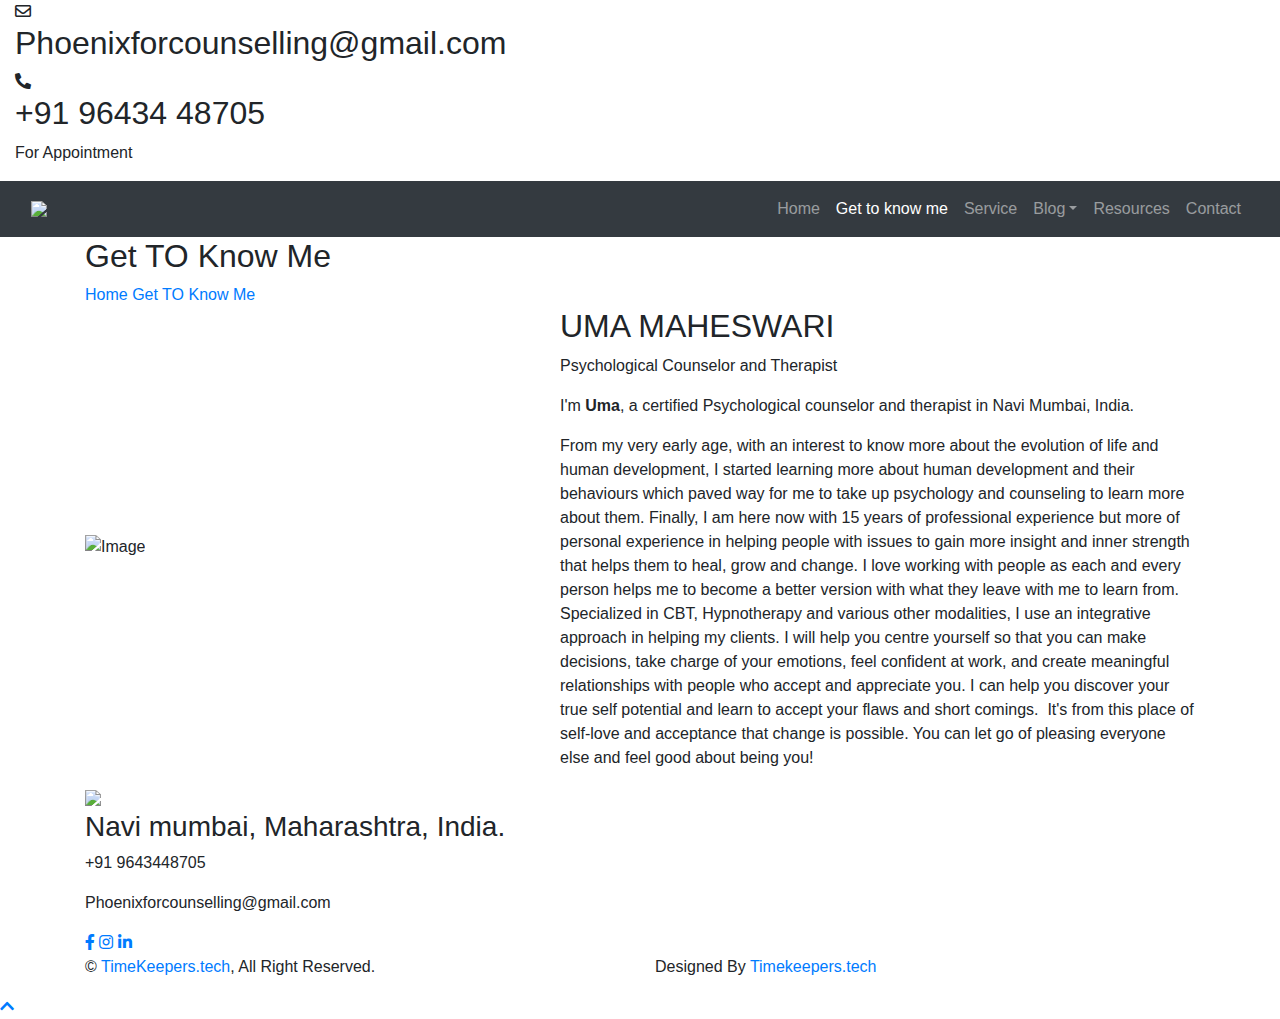
==== about.html @ 146f8c08 "Add files via upload" ====
<!DOCTYPE html>
<html lang="en">
    <head>
        <meta charset="utf-8">
        <title>Phoenix Psychological Services</title>
        <meta content="width=device-width, initial-scale=0.8" name="viewport">
        <meta content="" name="keywords">
        <meta content="" name="description">


        <!-- Favicon -->
        <link href="img/favicon.png" rel="icon">

        <!-- Google Font -->
        <link href="https://fonts.googleapis.com/css2?family=Open+Sans:wght@300;400;600;700;800&display=swap" rel="stylesheet">

        <!-- CSS Libraries -->
        <link href="https://stackpath.bootstrapcdn.com/bootstrap/4.4.1/css/bootstrap.min.css" rel="stylesheet">
        <link href="https://cdnjs.cloudflare.com/ajax/libs/font-awesome/5.10.0/css/all.min.css" rel="stylesheet">
        <link href="lib/animate/animate.min.css" rel="stylesheet">
        <link href="lib/flaticon/font/flaticon.css" rel="stylesheet"> 
        <link href="lib/owlcarousel/assets/owl.carousel.min.css" rel="stylesheet">
        <link href="lib/lightbox/css/lightbox.min.css" rel="stylesheet">

        <!-- Template Stylesheet -->
        <link href="css/style.css" rel="stylesheet">
    </head>

    <body>
        <!-- Top Bar Start -->
        <div class="top-bar d-none d-md-block">
            <div class="container-fluid">
                <div class="row">
                    <div class="col-md-8">
                        <div class="top-bar-left">
                            <div class="text">
                                <i class="far fa-envelope"></i>
                                <h2>Phoenixforcounselling@gmail.com</h2>
                                <!-- <p>Mon - Fri</p> -->
                            </div>
                            <div class="text">
                                <i class="fa fa-phone-alt"></i>
                                <h2>
                                +91 96434 48705
                                </h2>
                                <p>For Appointment</p>
                            </div>
                        </div>
                    </div>
                </div>
            </div>
        </div>
        <!-- Top Bar End -->

        <!-- Nav Bar Start -->
        <div class="navbar navbar-expand-lg bg-dark navbar-dark">
            <div class="container-fluid">
                 <!-- <a href="index.html" class="navbar-brand">Ph<span>oo</span>enix </a> -->
                 <img class="logo"  src="img/logo.png">
                 
                <button type="button" class="navbar-toggler" data-toggle="collapse" data-target="#navbarCollapse">
                    <span class="navbar-toggler-icon"></span>
                </button>

                <div class="collapse navbar-collapse justify-content-between" id="navbarCollapse">
                    <div class="navbar-nav ml-auto">
                        <a href="index.html" class="nav-item nav-link">Home</a>
                        <a href="about.html" class="nav-item nav-link active">Get to know me</a>
                        <a href="service.html" class="nav-item nav-link">Service</a>
                         <div class="nav-item dropdown">
                            <a href="#" class="nav-link dropdown-toggle" data-toggle="dropdown">Blog</a>
                            <div class="dropdown-menu">
                                <a href="blog.html" class="dropdown-item">Blog grid</a>
                                <!-- <a href="single.html" class="dropdown-item">Blog Detail</a> -->
                            </div>
                        </div>
                        <a href="contact.html" class="nav-item nav-link">Resources</a>
                        <a href="contact.html" class="nav-item nav-link">Contact</a>
                    </div>
                </div>
            </div>
        </div>
        <!-- Nav Bar End -->


        <!-- Page Header Start -->
        <div class="page-header">
            <div class="container">
                <div class="row">
                    <div class="col-12">
                        <h2>Get TO Know Me</h2>
                    </div>
                    <div class="col-12">
                        <a href="">Home</a>
                        <a href="">Get TO Know Me</a>
                    </div>
                </div>
            </div>
        </div>
        <!-- Page Header End -->


        <!-- About Start -->
        <div class="about wow fadeInUp" data-wow-delay="0.1s">
            <div class="container">
                <div class="row align-items-center">
                    <div class="col-lg-5 col-md-6">
                         <div class="about-img">
                            <img src="img/two.jpeg" alt="Image">
                        </div>
                    </div>
                    <div class="col-lg-7 col-md-6">
                        <div class="section-header text-left">
                            <h2>UMA MAHESWARI</h2>
                            <p>Psychological Counselor and Therapist</p>
                            
                        </div>
                        <div class="about-text">
                            <p>
                                I&#39;m <b>Uma</b>, a certified Psychological counselor and therapist in Navi Mumbai, India.
                            </p>
                            <p>
                               From my very early age, with an interest to know more about the evolution of life
and human development, I started learning more about human development and
their behaviours which paved way for me to take up psychology and counseling to
learn more about them. Finally, I am here now with 15 years of professional
experience but more of personal experience in helping people with issues to gain
more insight and inner strength that helps them to heal, grow and change.
I love working with people as each and every person helps me to become a better
version with what they leave with me to learn from. Specialized in CBT,
Hypnotherapy and various other modalities, I use an integrative approach in helping
my clients.
I will help you centre yourself so that you can make decisions, take charge of your
emotions, feel confident at work, and create meaningful relationships with people
who accept and appreciate you. I can help you discover your true self potential and
learn to accept your flaws and short comings. 
It&#39;s from this place of self-love and acceptance that change is possible.
You can let go of pleasing everyone else and feel good about being you!
                            </p>
                        </div>
                    </div>
                </div>
            </div>
        </div>
        <!-- About End -->



  <!-- Footer Start -->
        <div class="footer wow fadeIn" data-wow-delay="0.3s">
            <div class="container-fluid">
                <div class="container">
                    <div class="footer-info">
                        <img class="logo"  src="img/logo.png" >
                        <h3>Navi mumbai, Maharashtra,
                            India.</h3>
                        <div class="footer-menu">
                            <p>+91 9643448705</p>
                            <p>Phoenixforcounselling@gmail.com</p>
                        </div>
                        <div class="footer-social">
                            <a href="https://www.instagram.com/uma_maheswari_phoenix?r=nametag"><i class="fab fa-facebook-f"></i></a>
                            <a href="https://www.google.com/url?q=https://www.facebook.com/Mrs-Uma-Maheswari-Psychological-Counselor-and-Therapist-112902650512713/&sa=D&source=hangouts&ust=1621864158404000&usg=AFQjCNHFD2cxh76u5ah2ao_2YwdCyziI5Q"><i class="fab fa-instagram"></i></a>
                            <a href=""><i class="fab fa-linkedin-in"></i></a>

                        </div>
                    </div>
                </div>
                <div class="container copyright">
                    <div class="row">
                        <div class="col-md-6">
                            <p>&copy; <a href="http://www.timekeepers-tech.tk/">TimeKeepers.tech</a>, All Right Reserved.</p>
                        </div>
                        <div class="col-md-6">
                            <p>Designed By <a href="http://www.timekeepers-tech.tk/">Timekeepers.tech</a></p>
                        </div>
                    </div>
                </div>
            </div>
        </div>
        <!-- Footer End -->

        <a href="#" class="back-to-top"><i class="fa fa-chevron-up"></i></a>

        <!-- JavaScript Libraries -->
        <script src="https://code.jquery.com/jquery-3.4.1.min.js"></script>
        <script src="https://stackpath.bootstrapcdn.com/bootstrap/4.4.1/js/bootstrap.bundle.min.js"></script>
        <script src="lib/easing/easing.min.js"></script>
        <script src="lib/wow/wow.min.js"></script>
        <script src="lib/owlcarousel/owl.carousel.min.js"></script>
        <script src="lib/isotope/isotope.pkgd.min.js"></script>
        <script src="lib/lightbox/js/lightbox.min.js"></script>
        
        <!-- Contact Javascript File -->
        <script src="mail/jqBootstrapValidation.min.js"></script>
        <script src="mail/contact.js"></script>

        <!-- Template Javascript -->
        <script src="js/main.js"></script>
    </body>
</html>
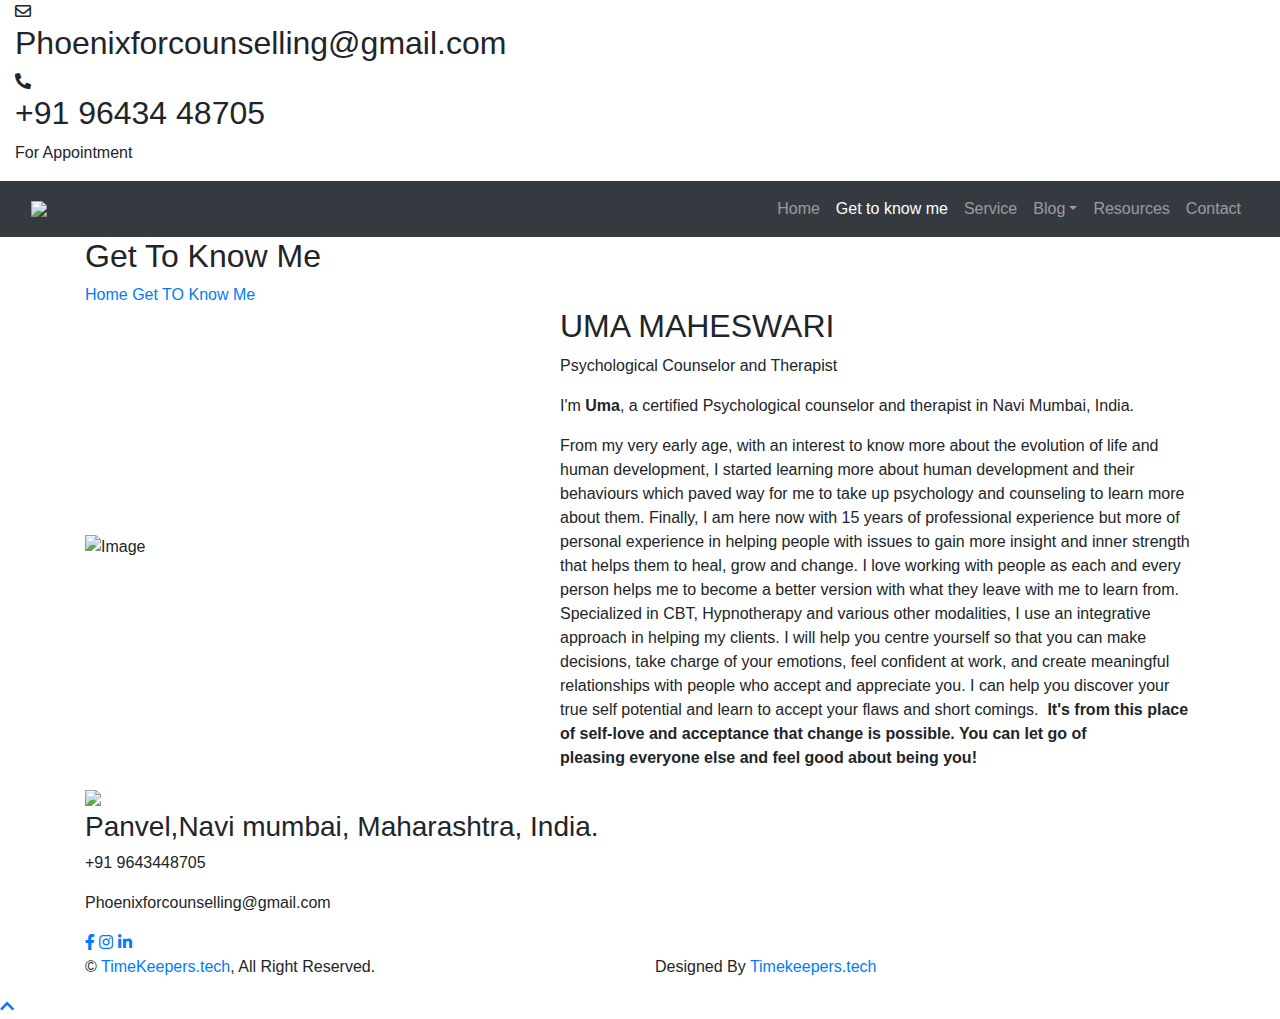
==== commit bb2d6b44: "Update about.html" ====
--- a/about.html
+++ b/about.html
@@ -74,7 +74,7 @@
                                 <!-- <a href="single.html" class="dropdown-item">Blog Detail</a> -->
                             </div>
                         </div>
-                        <a href="contact.html" class="nav-item nav-link">Resources</a>
+                        <a href="Resources.html" class="nav-item nav-link">Resources</a>
                         <a href="contact.html" class="nav-item nav-link">Contact</a>
                     </div>
                 </div>
@@ -88,7 +88,7 @@
             <div class="container">
                 <div class="row">
                     <div class="col-12">
-                        <h2>Get TO Know Me</h2>
+                        <h2>Get To Know Me</h2>
                     </div>
                     <div class="col-12">
                         <a href="">Home</a>
@@ -134,8 +134,8 @@
 emotions, feel confident at work, and create meaningful relationships with people
 who accept and appreciate you. I can help you discover your true self potential and
 learn to accept your flaws and short comings. 
-It&#39;s from this place of self-love and acceptance that change is possible.
-You can let go of pleasing everyone else and feel good about being you!
+<b>It&#39;s from this place of self-love and acceptance that change is possible.
+    You can let go of pleasing everyone else and feel good about being you!</b>
                             </p>
                         </div>
                     </div>
@@ -152,7 +152,7 @@
                 <div class="container">
                     <div class="footer-info">
                         <img class="logo"  src="img/logo.png" >
-                        <h3>Navi mumbai, Maharashtra,
+                        <h3>Panvel,Navi mumbai, Maharashtra,
                             India.</h3>
                         <div class="footer-menu">
                             <p>+91 9643448705</p>
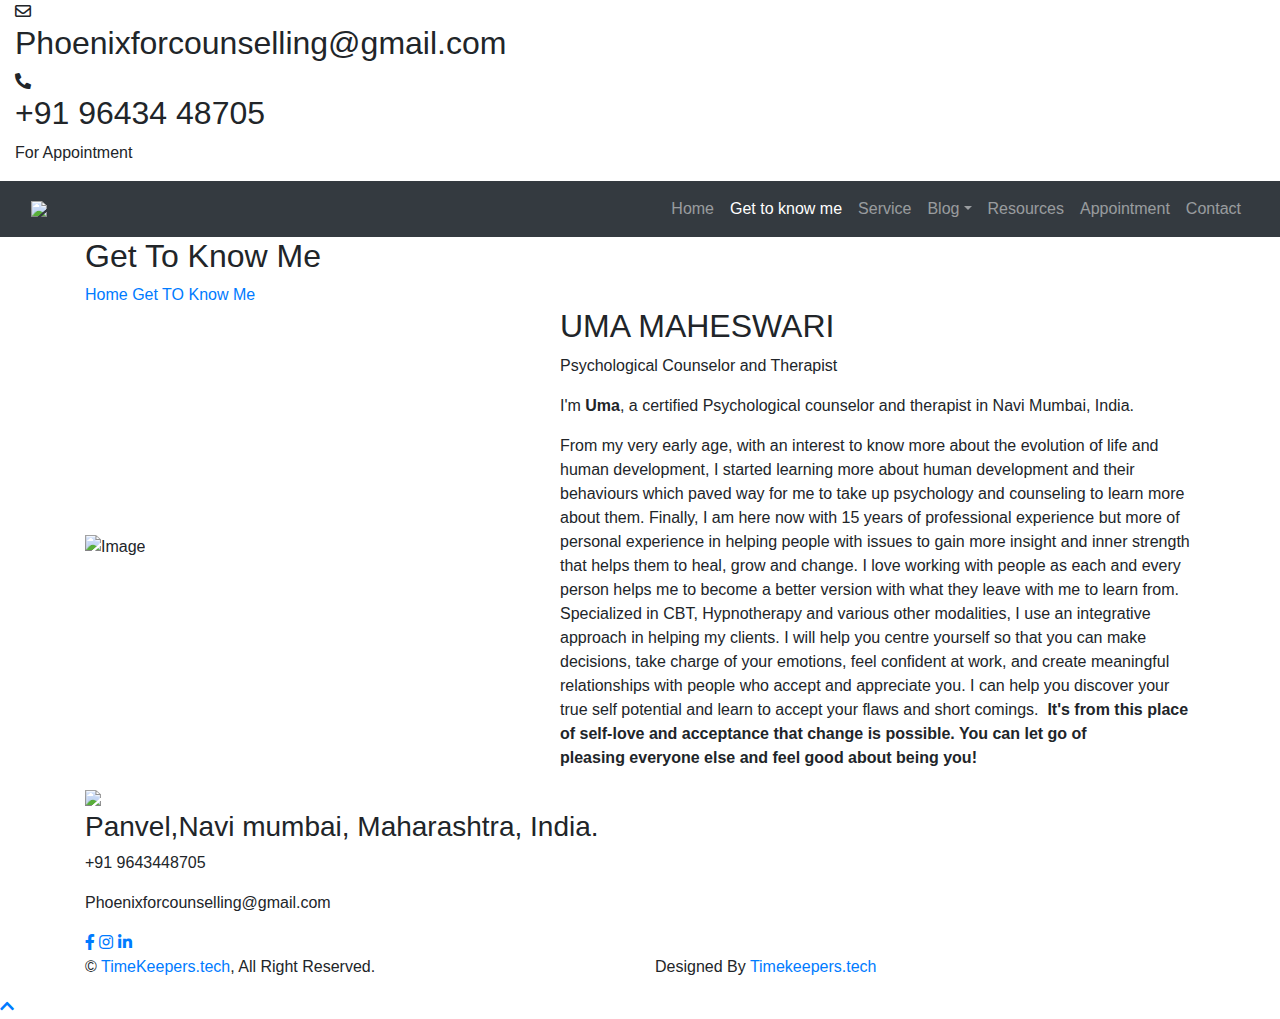
==== commit daad1231: "Add files via upload" ====
--- a/about.html
+++ b/about.html
@@ -75,6 +75,7 @@
                             </div>
                         </div>
                         <a href="Resources.html" class="nav-item nav-link">Resources</a>
+                        <a href="Appaintment form.html" class="nav-item nav-link">Appointment</a>
                         <a href="contact.html" class="nav-item nav-link">Contact</a>
                     </div>
                 </div>
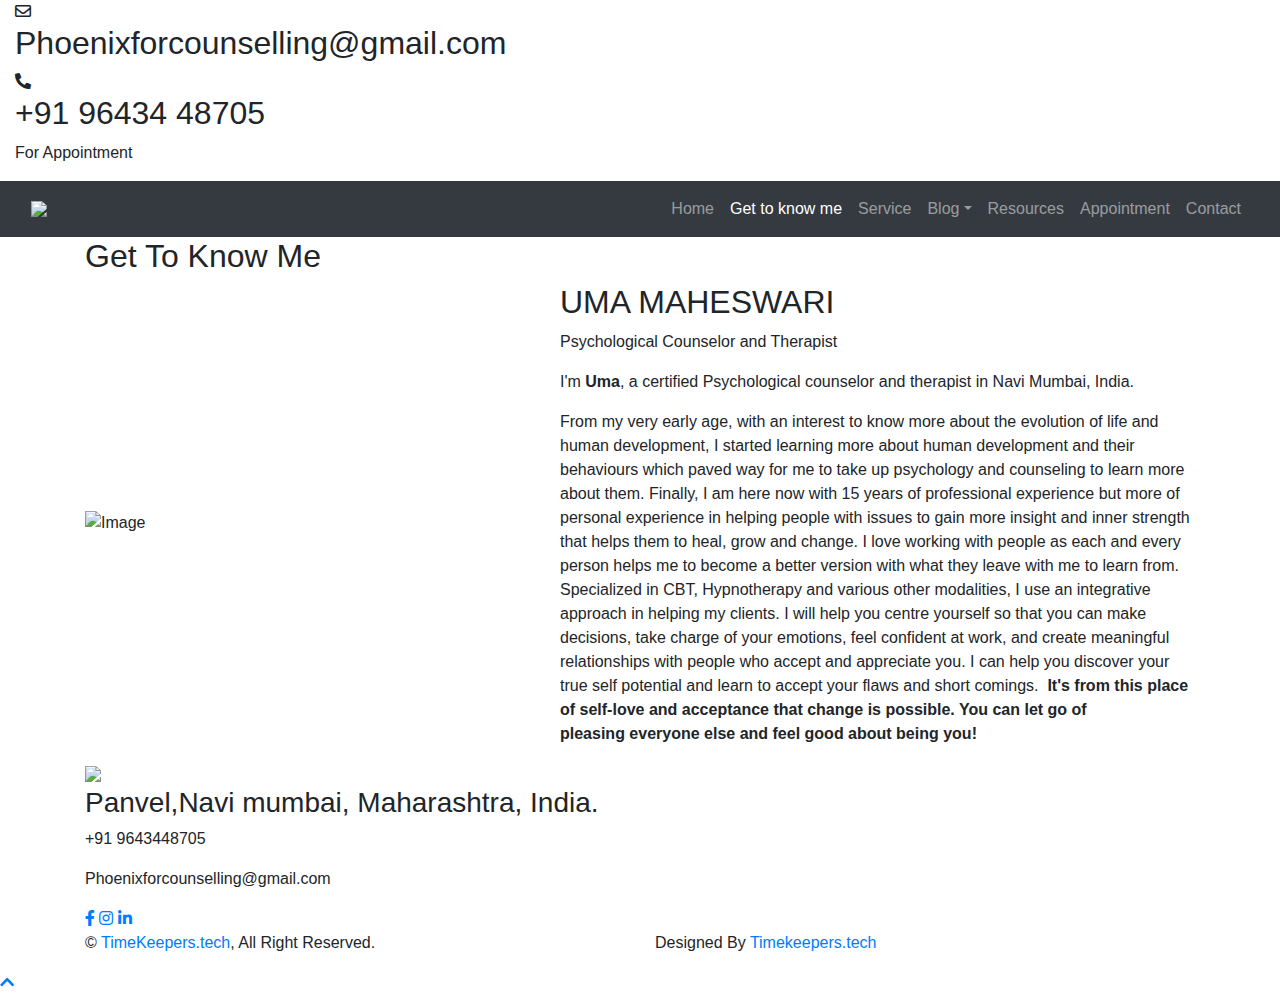
==== commit 770fb3d8: "Add files via upload" ====
--- a/about.html
+++ b/about.html
@@ -92,8 +92,8 @@
                         <h2>Get To Know Me</h2>
                     </div>
                     <div class="col-12">
-                        <a href="">Home</a>
-                        <a href="">Get TO Know Me</a>
+                        <!-- <a href="">Home</a>
+                        <a href="">Get TO Know Me</a> -->
                     </div>
                 </div>
             </div>
@@ -161,8 +161,8 @@
                         </div>
                         <div class="footer-social">
                             <a href="https://www.instagram.com/uma_maheswari_phoenix?r=nametag"><i class="fab fa-facebook-f"></i></a>
-                            <a href="https://www.google.com/url?q=https://www.facebook.com/Mrs-Uma-Maheswari-Psychological-Counselor-and-Therapist-112902650512713/&sa=D&source=hangouts&ust=1621864158404000&usg=AFQjCNHFD2cxh76u5ah2ao_2YwdCyziI5Q"><i class="fab fa-instagram"></i></a>
-                            <a href=""><i class="fab fa-linkedin-in"></i></a>
+                            <a href="https://www.facebook.com/Mrs-Uma-Maheswari-Psychological-Counselor-and-Therapist-112902650512713/"><i class="fab fa-instagram"></i></a>
+                            <a href="https://www.linkedin.com/in/uma-maheswari-71356b52/"><i class="fab fa-linkedin-in"></i></a>
 
                         </div>
                     </div>
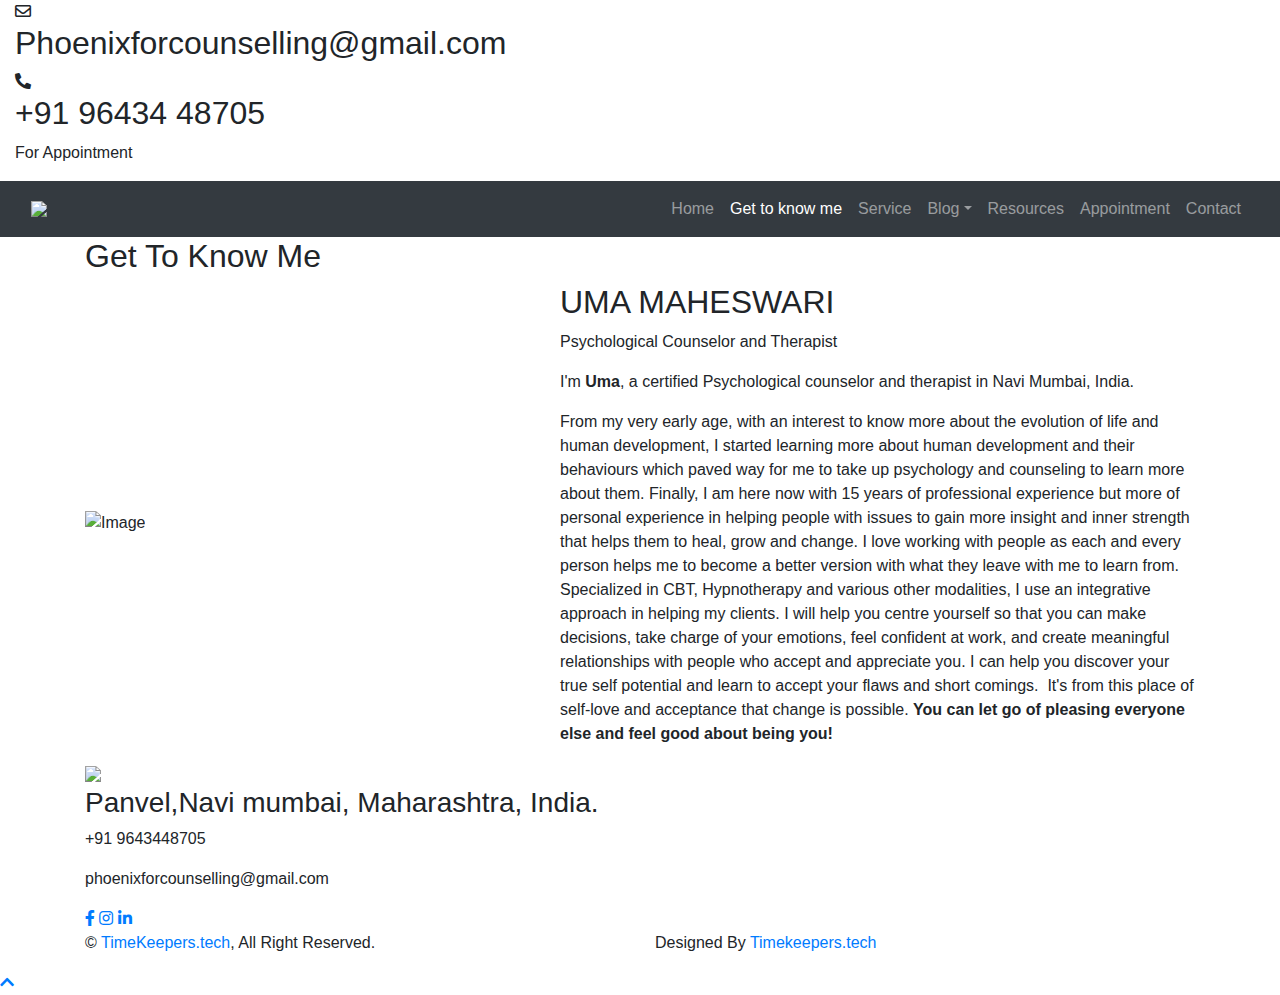
==== commit 5209c71a: "Update about.html" ====
--- a/about.html
+++ b/about.html
@@ -135,8 +135,8 @@
 emotions, feel confident at work, and create meaningful relationships with people
 who accept and appreciate you. I can help you discover your true self potential and
 learn to accept your flaws and short comings. 
-<b>It&#39;s from this place of self-love and acceptance that change is possible.
-    You can let go of pleasing everyone else and feel good about being you!</b>
+It&#39;s from this place of self-love and acceptance that change is possible.
+    <b>You can let go of pleasing everyone else and feel good about being you!</b>
                             </p>
                         </div>
                     </div>
@@ -157,11 +157,11 @@
                             India.</h3>
                         <div class="footer-menu">
                             <p>+91 9643448705</p>
-                            <p>Phoenixforcounselling@gmail.com</p>
+                            <p>phoenixforcounselling@gmail.com</p>
                         </div>
                         <div class="footer-social">
-                            <a href="https://www.instagram.com/uma_maheswari_phoenix?r=nametag"><i class="fab fa-facebook-f"></i></a>
-                            <a href="https://www.facebook.com/Mrs-Uma-Maheswari-Psychological-Counselor-and-Therapist-112902650512713/"><i class="fab fa-instagram"></i></a>
+                            <a href="https://www.facebook.com/Mrs-Uma-Maheswari-Psychological-Counselor-and-Therapist-112902650512713/"><i class="fab fa-facebook-f"></i></a>
+                            <a href="https://www.instagram.com/uma_maheswari_phoenix?r=nametag"><i class="fab fa-instagram"></i></a>
                             <a href="https://www.linkedin.com/in/uma-maheswari-71356b52/"><i class="fab fa-linkedin-in"></i></a>
 
                         </div>
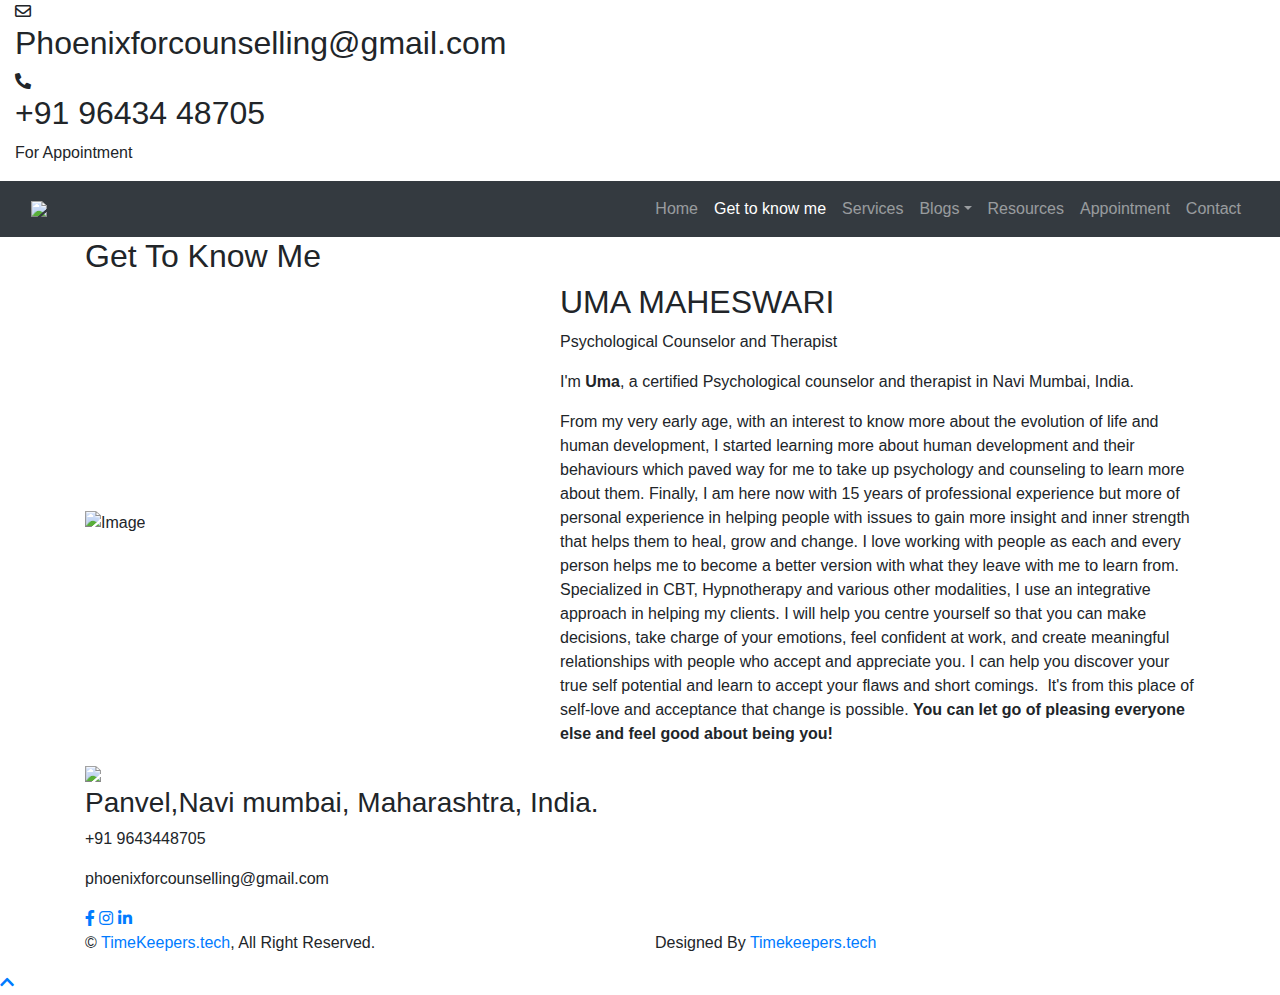
==== commit 46d59da5: "Update about.html" ====
--- a/about.html
+++ b/about.html
@@ -66,11 +66,16 @@
                     <div class="navbar-nav ml-auto">
                         <a href="index.html" class="nav-item nav-link">Home</a>
                         <a href="about.html" class="nav-item nav-link active">Get to know me</a>
-                        <a href="service.html" class="nav-item nav-link">Service</a>
+                        <a href="service.html" class="nav-item nav-link">Services</a>
                          <div class="nav-item dropdown">
-                            <a href="#" class="nav-link dropdown-toggle" data-toggle="dropdown">Blog</a>
+                            <a href="#" class="nav-link dropdown-toggle" data-toggle="dropdown">Blogs</a>
                             <div class="dropdown-menu">
-                                <a href="blog.html" class="dropdown-item">Blog grid</a>
+                                <a href="Adjusting to the new normal.html" class="dropdown-item">Adjusting to the new normal</a>
+                                <a href="Learn to Unlearn and Unleash your.html" class="dropdown-item">Learn to Unlearn and Unleash your
+
+Potential</a>
+                                <a href="COVID-19 and Mental Health.html" class="dropdown-item">COVID-19 and Mental Health</a>
+                                <a href="Mental Health.html" class="dropdown-item">Basics of Mental Health</a>
                                 <!-- <a href="single.html" class="dropdown-item">Blog Detail</a> -->
                             </div>
                         </div>
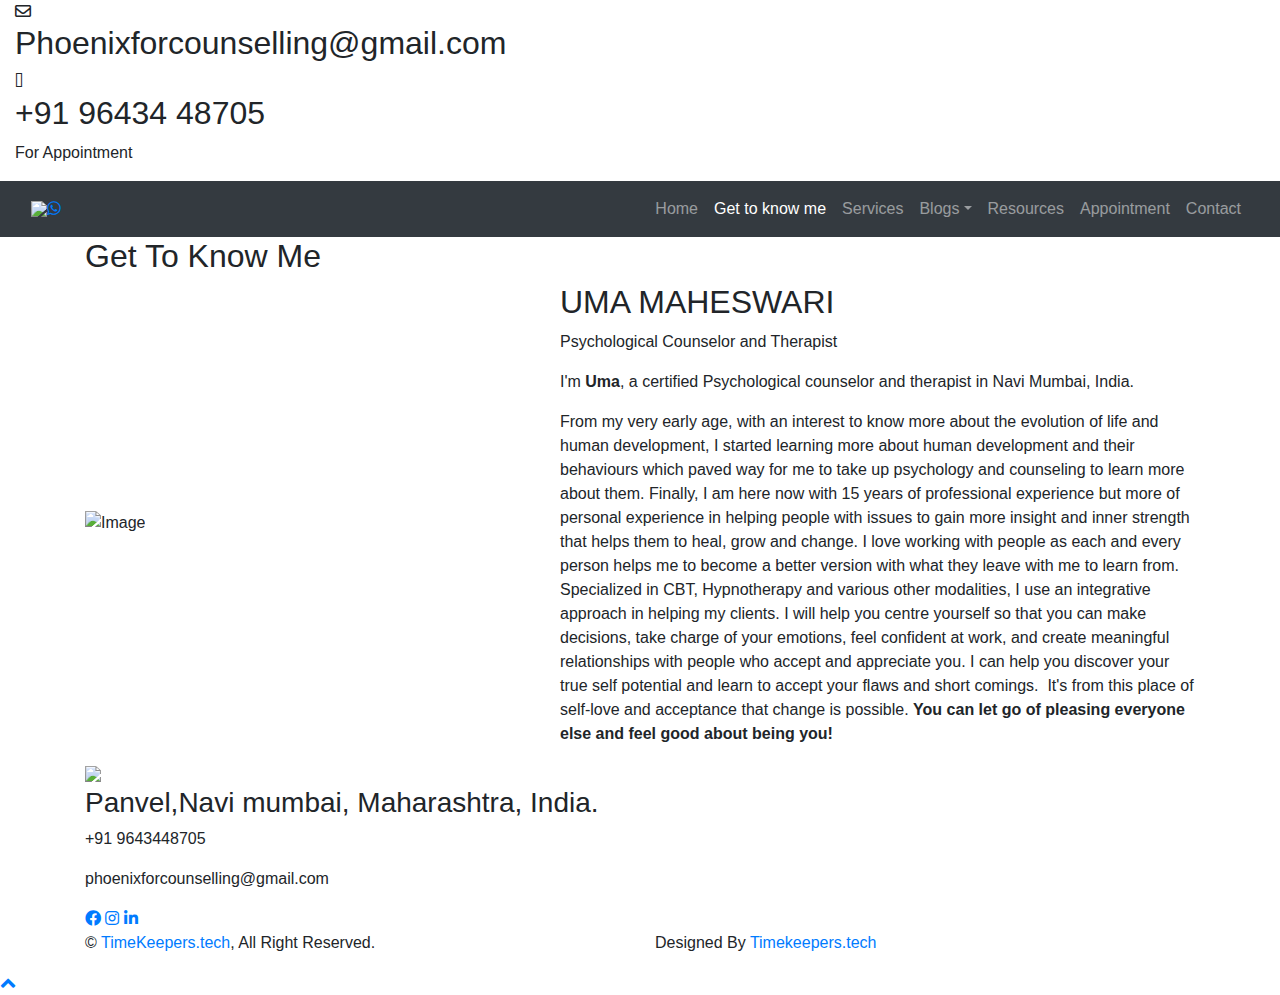
==== commit ed0f3009: "Add files via upload" ====
--- a/about.html
+++ b/about.html
@@ -24,6 +24,7 @@
 
         <!-- Template Stylesheet -->
         <link href="css/style.css" rel="stylesheet">
+        <link rel="stylesheet" href="https://maxcdn.bootstrapcdn.com/font-awesome/4.5.0/css/font-awesome.min.css">
     </head>
 
     <body>
@@ -61,6 +62,7 @@
                 <button type="button" class="navbar-toggler" data-toggle="collapse" data-target="#navbarCollapse">
                     <span class="navbar-toggler-icon"></span>
                 </button>
+                <a href="https://wa.me/919643448705" class="whatsapp_float" target="_blank"> <i class="fa fa-whatsapp whatsapp-icon"></i></a>
 
                 <div class="collapse navbar-collapse justify-content-between" id="navbarCollapse">
                     <div class="navbar-nav ml-auto">
@@ -74,6 +76,7 @@
                                 <a href="Learn to Unlearn and Unleash your.html" class="dropdown-item">Learn to Unlearn and Unleash your
 
 Potential</a>
+
                                 <a href="COVID-19 and Mental Health.html" class="dropdown-item">COVID-19 and Mental Health</a>
                                 <a href="Mental Health.html" class="dropdown-item">Basics of Mental Health</a>
                                 <!-- <a href="single.html" class="dropdown-item">Blog Detail</a> -->
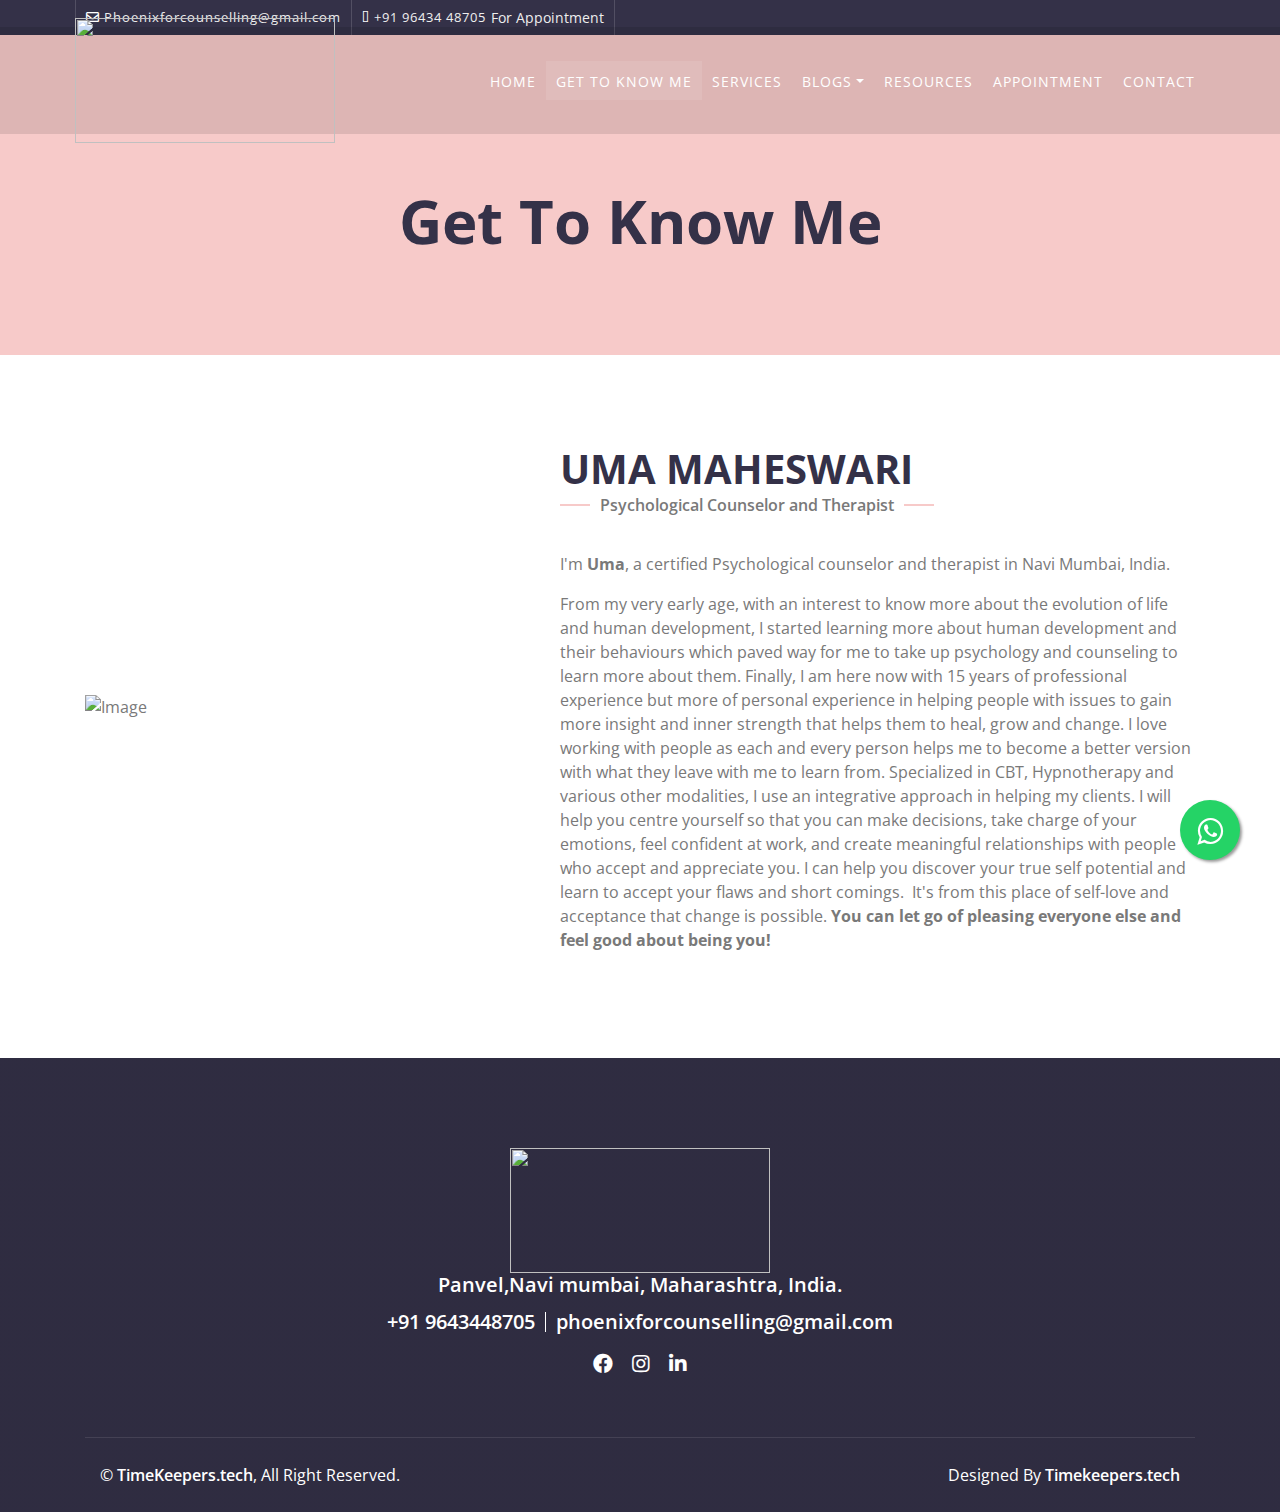
==== commit 8f777ded: "Add files via upload" ====
--- a/about.html
+++ b/about.html
@@ -83,7 +83,7 @@
                             </div>
                         </div>
                         <a href="Resources.html" class="nav-item nav-link">Resources</a>
-                        <a href="Appaintment form.html" class="nav-item nav-link">Appointment</a>
+                        <a href="Appointment form.html" class="nav-item nav-link">Appointment</a>
                         <a href="contact.html" class="nav-item nav-link">Contact</a>
                     </div>
                 </div>
--- a/css/style.css
+++ b/css/style.css
@@ -0,0 +1,2056 @@
+/*******************************/
+/********* General CSS *********/
+/*******************************/
+body {
+    color: #797979;
+    background: #ffffff;
+    font-family: 'Open Sans', sans-serif;
+}
+
+h1,
+h2, 
+h3, 
+h4,
+h5, 
+h6 {
+    color: #343148;
+}
+
+a {
+    color: #454545;
+    transition: .3s;
+}
+
+a:hover,
+a:active,
+a:focus {
+    color: #F7CAC9;
+    outline: none;
+    text-decoration: none;
+}
+
+.btn:focus,
+.form-control:focus {
+    box-shadow: none;
+}
+
+.container-fluid {
+    max-width: 1366px;
+}
+
+.back-to-top {
+    position: fixed;
+    display: none;
+    background: #F7CAC9;
+    width: 44px;
+    height: 44px;
+    text-align: center;
+    line-height: 1;
+    font-size: 22px;
+    right: 15px;
+    bottom: 15px;
+    transition: background 0.5s;
+    z-index: 9;
+}
+
+.back-to-top:hover {
+    background: #343148;
+}
+
+.back-to-top:hover i {
+    color: #F7CAC9;
+}
+
+.back-to-top i {
+    color: #343148;
+    padding-top: 10px;
+}
+
+
+/**********************************/
+/********** Top Bar CSS ***********/
+/**********************************/
+.top-bar {
+    position: relative;
+    height: 35px;
+    background: #343148;
+}
+
+.top-bar .top-bar-left {
+    display: flex;
+    align-items: center;
+    justify-content: flex-start;
+}
+
+.top-bar .top-bar-right {
+    display: flex;
+    align-items: center;
+    justify-content: flex-end;
+}
+
+.top-bar .text {
+    display: flex;
+    align-items: center;
+    justify-content: center;
+    flex-direction: row;
+    height: 35px;
+    padding: 0 10px;
+    text-align: center;
+    border-left: 1px solid rgba(255, 255, 255, .15);
+}
+
+.top-bar .text:last-child {
+    border-right: 1px solid rgba(255, 255, 255, .15);
+}
+
+.top-bar .text i {
+    font-size: 13px;
+    color: #ffffff;
+    margin-right: 5px;
+}
+
+.top-bar .text h2 {
+    color: #eeeeee;
+    font-weight: 400;
+    font-size: 13px;
+    letter-spacing: 1px;
+    margin: 0;
+}
+
+.top-bar .text p {
+    color: #eeeeee;
+    font-size: 14px;
+    font-weight: 400;
+    margin: 0 0 0 5px;
+}
+
+.top-bar .social {
+    display: flex;
+    height: 35px;
+    font-size: 0;
+    justify-content: flex-end;
+}
+
+.top-bar .social a {
+    display: flex;
+    align-items: center;
+    justify-content: center;
+    width: 35px;
+    height: 100%;
+    font-size: 16px;
+    color: #ffffff;
+    border-right: 1px solid rgba(255, 255, 255, .15);
+}
+
+.top-bar .social a:first-child {
+    border-left: 1px solid rgba(255, 255, 255, .15);
+}
+
+.top-bar .social a:hover {
+    color: #092a49;
+    background: #ffffff;
+}
+
+@media (min-width: 992px) {
+    .top-bar {
+        padding: 0 60px;
+    }
+}
+
+
+/**********************************/
+/*********** Nav Bar CSS **********/
+/**********************************/
+.navbar {
+    position: relative;
+    transition: .5s;
+    z-index: 999;
+}
+
+.navbar.nav-sticky {
+    position: fixed;
+    top: 0;
+    width: 100%;
+    box-shadow: 0 2px 5px rgba(0, 0, 0, .3);
+}
+
+.navbar .navbar-brand {
+    margin: 0;
+    color: #ffffff;
+    font-size: 45px;
+    line-height: 0px;
+    font-weight: 700;
+    text-transform: uppercase;
+    letter-spacing: 2px;
+    transition: .5s;
+    
+}
+
+.navbar .navbar-brand span {
+    color: #343148;
+    text-transform: lowercase;
+    transition: .5s;
+}
+
+.navbar.nav-sticky .navbar-brand span {
+    color: #ffffff;
+}
+
+.navbar .navbar-brand img {
+    max-width: 100%;
+    max-height: 40px;
+}
+
+.navbar-dark .navbar-nav .nav-link,
+.navbar-dark .navbar-nav .nav-link:focus,
+.navbar-dark .navbar-nav .nav-link:hover,
+.navbar-dark .navbar-nav .nav-link.active {
+    padding: 10px 10px 8px 10px;
+    color: #ffffff;
+}
+
+.navbar-dark .navbar-nav .nav-link:hover,
+.navbar-dark .navbar-nav .nav-link.active {
+    background: rgba(256, 256, 256, .1);
+    transition: none;
+}
+
+.navbar .dropdown-menu {
+    margin-top: 0;
+    border: 0;
+    border-radius: 0;
+    background: #f8f9fa;
+}
+
+@media (min-width: 992px) {
+    .navbar {
+        position: absolute;
+        width: 100%;
+        height: 107Px;
+        top: 27px;
+        padding: 20px 60px;
+        background: #0000001a !important;
+        z-index: 9;
+    }
+    
+    .navbar.nav-sticky {
+        padding: 10px 60px;
+        background: #343148 !important;
+    }
+    
+    .navbar a.nav-link {
+        padding: 8px 15px;
+        font-size: 14px;
+        letter-spacing: 1px;
+        text-transform: uppercase;
+    }
+
+}
+.logo{
+    width: 260Px;
+    height: 125Px;
+}
+@media only screen and (max-width: 600px) {
+  .logo{
+        width: 50%;
+        height:140px;
+    }
+}
+@media (max-width: 991.98px) {   
+    .navbar {
+        padding: 15px;
+        background: #343148 !important;
+    }
+    
+    .navbar .navbar-brand span {
+        color: #ffffff;
+    }
+    
+    .navbar a.nav-link {
+        padding: 5px;
+    }
+    
+    .navbar .dropdown-menu {
+        box-shadow: none;
+    }
+}
+
+
+/*******************************/
+/********** Hero CSS ***********/
+/*******************************/
+.hero {
+    position: relative;
+    width: 100%;
+    margin-bottom: 45px;
+    padding: 90px 0;
+    background: #F7CAC9;
+    overflow: hidden;
+}
+
+.hero .container-fluid {
+    padding: 0;
+}
+
+.hero .hero-image {
+    position: relative;
+    text-align: right;
+}
+
+.hero .hero-image img {
+    max-width: 80%;
+    max-height: 80%;
+}
+
+.hero .hero-text {
+    position: relative;
+    padding-left: 75px;
+    display: flex;
+    align-items: flex-start;
+    justify-content: center;
+    flex-direction: column;
+}
+
+.hero .hero-text h1 {
+    color: #343148;
+    font-size: 60px;
+    font-weight: 700;
+    margin-bottom: 20px;
+}
+
+.hero .hero-text p {
+    color: #343148;
+    font-size: 18px;
+    margin-bottom: 25px;
+}
+
+.hero .hero-btn .btn {
+    padding: 12px 20px;
+    font-size: 14px;
+    font-weight: 600;
+    letter-spacing: 1px;
+    color: #F7CAC9;
+    background: #343148;
+    border-radius: 0;
+    transition: .3s;
+}
+
+.hero .hero-btn .btn:hover {
+    color: #343148;
+    background: #ffffff;
+}
+
+.hero .hero-btn .btn:first-child {
+    margin-right: 10px;
+}
+
+@media (max-width: 991.98px) {
+    .hero .hero-text {
+        padding: 0 15px;
+    }
+    
+    .hero .hero-text h1 {
+        font-size: 35px;
+    }
+    
+    .hero .hero-text p {
+        font-size: 16px;
+    }
+    
+    .hero .hero-text .btn {
+        padding: 12px 30px;
+        letter-spacing: 1px;
+    }
+}
+
+@media (max-width: 767.98px) {
+    .hero .hero-text h1 {
+        font-size: 30px;
+        font-weight: 600;
+    }
+    
+    .hero .hero-text p {
+        font-size: 14px;
+    }
+    
+    .hero .hero-text .btn {
+        padding: 10px 15px;
+        font-weight: 400;
+        letter-spacing: 1px;
+    }
+}
+
+@media (max-width: 575.98px) {
+    .hero .hero-text h1 {
+        font-size: 25px;
+        font-weight: 600;
+    }
+    
+    .hero .hero-text p {
+        font-size: 14px;
+    }
+    
+    .hero .hero-text .btn {
+        padding: 8px 10px;
+        font-size: 12px;
+        font-weight: 400;
+        letter-spacing: 0;
+    }
+}
+
+
+/*******************************/
+/******* Page Header CSS *******/
+/*******************************/
+.page-header {
+    position: relative;
+    margin-bottom: 45px;
+    padding: 150px 0 90px 0;
+    text-align: center;
+    background: #F7CAC9;
+}
+
+.page-header h2 {
+    position: relative;
+    color: #343148;
+    font-size: 60px;
+    font-weight: 700;
+}
+
+.page-header a {
+    position: relative;
+    padding: 0 12px;
+    font-size: 22px;
+    color: #343148;
+}
+
+.page-header a:hover {
+    color: #ffffff;
+}
+
+.page-header a::after {
+    position: absolute;
+    content: "/";
+    width: 8px;
+    height: 8px;
+    top: -2px;
+    right: -7px;
+    text-align: center;
+    color: #343148;
+}
+
+.page-header a:last-child::after {
+    display: none;
+}
+
+@media (max-width: 767.98px) {
+    .page-header h2 {
+        font-size: 35px;
+    }
+    
+    .page-header a {
+        font-size: 18px;
+    }
+}
+
+
+/*******************************/
+/******* Section Header ********/
+/*******************************/
+.section-header {
+    position: relative;
+    max-width: 600px;
+    margin: 0 auto;
+    margin-bottom: 45px;
+}
+
+.section-header p {
+    display: inline-block;
+    margin: 0 30px;
+    margin-bottom: 5px;
+    padding: 0 10px;
+    position: relative;
+    font-size: 16px;
+    font-weight: 600;
+    background: #ffffff;
+}
+
+.section-header p::after {
+    position: absolute;
+    content: "";
+    height: 2px;
+    top: 11px;
+    right: -30px;
+    left: -30px;
+    background: #F7CAC9;
+    z-index: -1;
+}
+
+.section-header h2 {
+    margin: 0;
+    position: relative;
+    font-size: 40px;
+    font-weight: 700;
+}
+
+@media (max-width: 767.98px) {
+    .section-header h2 {
+        font-size: 30px;
+    }
+}
+
+
+/*******************************/
+/********** About CSS **********/
+/*******************************/
+.about {
+    position: relative;
+    width: 100%;
+    padding: 45px 0;
+}
+
+.about .section-header {
+    margin-bottom: 30px;
+    margin-left: 0;
+}
+
+.about .about-img {
+    position: relative;
+    height: 100%;
+}
+
+.about .about-img img {
+    position: relative;
+    width: 100%;
+    height: 100%;
+    object-fit: cover;
+}
+
+.about .about-text p {
+    font-size: 16px;
+}
+
+.about .about-text a.btn {
+    position: relative;
+    margin-top: 15px;
+    padding: 12px 20px;
+    font-size: 14px;
+    font-weight: 600;
+    letter-spacing: 1px;
+    color: #F7CAC9;
+    background: #343148;
+    border-radius: 0;
+    transition: .3s;
+}
+
+.about .about-text a.btn:hover {
+    color: #343148;
+    background: #F7CAC9;
+}
+
+@media (max-width: 767.98px) {
+    .about .about-img {
+        margin-bottom: 30px;
+        height: auto;
+    }
+}
+
+
+/*******************************/
+/********* Service CSS *********/
+/*******************************/
+.service {
+    position: relative;
+    width: 100%;
+    padding: 45px 0 15px 0;
+}
+
+.service .service-item {
+    position: relative;
+    width: 100%;
+    text-align: center;
+    margin-bottom: 30px;
+    padding: 30px;
+    border: 1px solid rgba(0, 0, 0, .07);
+    transition: .3s;
+}
+
+.service .service-item:hover,
+.service .service-item.active {
+    background: #343148;
+    color: #ffffff;
+}
+
+.service .service-icon {
+    position: relative;
+    margin: 0 auto 25px auto;
+    width: 80px;
+    height: 80px;
+    display: flex;
+    align-items: center;
+    justify-content: center;
+    border-radius: 50%;
+}
+
+.service .service-icon i {
+    position: relative;
+    font-size: 50px;
+    color: #343148;
+    z-index: 3;
+}
+
+.service .service-icon:before {
+    content: "";
+    position: absolute;
+    z-index: 0;
+    left: 50%;
+    top: 50%;
+    transform: translateX(-50%) translateY(-50%);
+    display: block;
+    width: 80px;
+    height: 80px;
+    background: #F7CAC9;
+    border-radius: 50%;
+    animation: pulse-border 2000ms ease-out infinite;
+}
+
+.service .service-icon:after {
+    content: "";
+    position: absolute;
+    z-index: 1;
+    left: 50%;
+    top: 50%;
+    transform: translateX(-50%) translateY(-50%);
+    display: block;
+    width: 80px;
+    height: 80px;
+    background: #F7CAC9;
+    border-radius: 50%;
+    transition: all 200ms;
+}
+
+@keyframes pulse-border {
+  0% {
+    transform: translateX(-50%) translateY(-50%) translateZ(0) scale(1);
+    opacity: 1;
+  }
+  100% {
+    transform: translateX(-50%) translateY(-50%) translateZ(0) scale(1.3);
+    opacity: 0;
+  }
+}
+
+.service .service-item h3 {
+    margin-bottom: 15px;
+    font-size: 20px;
+    font-weight: 600;
+    transition: .3s;
+}
+
+.service .service-item:hover h3,
+.service .service-item.active h3 {
+    color: #F7CAC9;
+}
+
+.service .service-item p {
+    margin: 0;
+    font-size: 16px;
+}
+
+
+
+/*******************************/
+/********** Class CSS **********/
+/*******************************/
+.class {
+    position: relative;
+    padding: 45px 0 15px 0;
+}
+
+.class #class-filter {
+    padding: 0;
+    margin: -15px 0 25px 0;
+    list-style: none;
+    font-size: 0;
+    text-align: center;
+}
+
+.class #class-filter li {
+    cursor: pointer;
+    display: inline-block;
+    margin: 5px;
+    padding: 6px 12px;
+    color: #343148;
+    font-size: 14px;
+    font-weight: 400;
+    border-radius: 0;
+    background: none;
+    border: 1px solid #343148;
+    transition: .3s;
+}
+
+.class #class-filter li:hover,
+.class #class-filter li.filter-active {
+    background: #343148;
+    color: #F7CAC9;
+}
+
+.class .class-item {
+    position: relative;
+    margin-bottom: 30px;
+    overflow: hidden;
+    transition: .3s;
+}
+
+.class .class-wrap {
+    position: relative;
+    width: 100%;
+}
+
+.class .class-img {
+    position: relative;
+}
+
+.class .class-img img {
+    position: relative;
+    width: 100%; 
+    height: 100%; 
+    object-fit: cover;
+}
+
+.class .class-text {
+    position: relative;
+    padding: 30px 30px 25px 30px;
+    border-right: 1px solid rgba(0, 0, 0, .07);
+    border-bottom: 1px solid rgba(0, 0, 0, .07);
+    border-left: 1px solid rgba(0, 0, 0, .07);
+}
+
+.class .class-text h2 {
+    font-size: 18px;
+    font-weight: 600;
+    margin-bottom: 10px;
+}
+
+.class .class-teacher {
+    position: relative;
+    height: 40px;
+    margin-top: -50px;
+    margin-bottom: 20px;
+    display: flex;
+    align-items: center;
+    background: #ffffff;
+    box-shadow: 0 0 10px rgba(0, 0, 0, .1);
+    border-radius: 40px;
+}
+
+.class .class-teacher img {
+    width: 40px;
+    height: 40px;
+    border-radius: 40px;
+    background: #F7CAC9;
+}
+
+.class .class-teacher h3 {
+    width: calc(100% - 95px);
+    font-size: 15px;
+    font-weight: 600;
+    margin: 0 0 0 15px;
+    white-space: nowrap;
+    overflow: hidden;
+}
+
+.class .class-teacher a {
+    width: 40px;
+    height: 40px;
+    padding: 0 0 3px 1px;
+    display: flex;
+    align-items: center;
+    justify-content: center;
+    font-size: 30px;
+    font-weight: 100;
+    color: #343148;
+    background: #F7CAC9;
+    border-radius: 40px;
+    transition: .3s;
+}
+
+.class .class-wrap:hover .class-teacher a {
+    color: #F7CAC9;
+    background: #343148;
+}
+
+.class .class-meta {
+    position: relative;
+    display: flex;
+    align-items: center;
+}
+
+.class .class-meta p {
+    margin: 0;
+    font-size: 14px;
+}
+
+.class .class-meta p i {
+    margin-right: 5px;
+    color: #343148;
+}
+
+.class .class-meta p:first-child {
+    margin-right: 10px;
+}
+
+
+
+/*******************************/
+/********* Pricing CSS *********/
+/*******************************/
+.discount {
+    position: relative;
+    width: 100%;
+    margin: 45px 0;
+    padding: 90px 0;
+    background: linear-gradient(rgba(247, 202, 201, .7), rgba(247, 202, 201, .7)), url(../img/discount-bg.jpg);
+    background-attachment: fixed;
+    background-position: center;
+    background-repeat: no-repeat;
+    background-size: contain;
+}
+
+.discount .container {
+    max-width: 750px;
+    text-align: center;
+}
+
+.discount .section-header {
+    margin-bottom: 20px;
+}
+
+.discount .section-header p {
+    color: #343148;
+    background: transparent;
+}
+
+.discount .section-header p::after {
+    display: none;
+}
+
+.discount .section-header h2 span {
+    color: #343148;
+    font-size: 14px;
+}
+
+.discount .discount-text p {
+    color: #454545;
+}
+
+.discount .discount-text .btn {
+    margin-top: 10px;
+    padding: 12px 20px;
+    font-size: 14px;
+    font-weight: 600;
+    letter-spacing: 1px;
+    color: #F7CAC9;
+    background: #343148;
+    border-radius: 0;
+    transition: .3s;
+}
+
+.discount .discount-text .btn:hover {
+    color: #343148;
+    background: #ffffff;
+}
+
+
+/*******************************/
+/********* Pricing CSS *********/
+/*******************************/
+.price {
+    position: relative;
+    width: 100%;
+    padding: 45px 0 15px 0;
+}
+
+.price .price-item {
+    position: relative;
+    margin-bottom: 30px;
+}
+
+.price .price-header,
+.price .price-body,
+.price .price-footer {
+    position: relative;
+    width: 100%;
+    text-align: center;
+    background: #ffffff;
+    overflow: hidden;
+}
+
+.price .price-header {
+    padding: 30px;
+    background: #F7CAC9;
+    color: #343148;
+}
+
+.price .price-item.featured-item .price-header {
+    background: #343148;
+    color: #F7CAC9;
+}
+
+.price .price-status {
+    margin-top: -30px;
+    text-align: right;
+}
+
+.price .price-status span {
+    position: relative;
+    display: inline-block;
+    height: 30px;
+    right: -30px;
+    padding: 7px 10px;
+    text-align: center;
+    color: #343148;
+    font-size: 14px;
+    line-height: 14px;
+    background: #F7CAC9;
+}
+
+.price .price-title h2 {
+    font-size: 25px;
+    font-weight: 700;
+    text-transform: uppercase;
+}
+
+.price .price-prices h2 {
+    font-size: 45px;
+    font-weight: 700;
+    margin-left: 10px;
+}
+
+.price .price-prices h2 small {
+    position: absolute;
+    font-size: 18px;
+    font-weight: 400;
+    margin-top: 9px;
+    margin-left: -12px;
+}
+
+.price .price-prices h2 span {
+    margin-left: 1px;
+    font-size: 18px;
+    font-weight: 400;
+}
+
+.price .price-item.featured-item h2 {
+    color: #F7CAC9;
+}
+
+.price .price-body {
+    padding: 25px 0 20px 0;
+    border: 1px solid rgba(0, 0, 0, .07);
+    border-bottom: none;
+}
+
+.price .price-description ul {
+    margin: 0;
+    padding: 0;
+    list-style: none;
+}
+
+.price .price-description ul li {
+    padding: 7px;
+    border-bottom: 1px solid rgba(0, 0, 0, .07);
+}
+
+.price .price-description ul li:last-child {
+    border: none;
+}
+
+.price .price-action {
+    border: 1px solid rgba(0, 0, 0, .07);
+    border-top: none;
+}
+
+.price .price-action a.btn {
+    margin-bottom: 30px;
+    padding: 12px 20px;
+    color: #343148;
+    font-size: 14px;
+    font-weight: 600;
+    letter-spacing: 1px;
+    border-radius: 0;
+    background: #F7CAC9;
+    transition: .3s;
+}
+
+.price .price-action a:hover,
+.price .price-item.featured-item .price-action a {
+    color: #F7CAC9;
+    background: #343148;
+}
+
+.price .price-item.featured-item .price-action a:hover {
+    color: #343148;
+    background: #F7CAC9;
+}
+
+
+/*******************************/
+/*********** Team CSS **********/
+/*******************************/
+.team {
+    position: relative;
+    width: 100%;
+    padding: 45px 0 15px 0;
+}
+
+.team .team-item {
+    position: relative;
+    margin-bottom: 30px;
+    padding: 15px;
+    background: #ffffff;
+    border: 1px solid rgba(0, 0, 0, .07);
+}
+
+.team .team-img {
+    position: relative;
+    overflow: hidden;
+}
+
+.team .team-img img {
+    position: relative;
+    width: 100%;
+}
+
+.team .team-social {
+    position: absolute;
+    width: 100%;
+    height: 100%;
+    top: 0;
+    left: 0;
+    display: flex;
+    align-items: center;
+    justify-content: center;
+    transition: .5s;
+}
+
+.team .team-social a {
+    position: relative;
+    margin: 0 3px;
+    margin-top: 100px;
+    width: 40px;
+    height: 40px;
+    display: flex;
+    align-items: center;
+    justify-content: center;
+    border-radius: 40px;
+    font-size: 16px;
+    color: #F7CAC9;
+    background: #343148;
+    opacity: 0;
+}
+
+.team .team-social a:hover {
+    color: #343148;
+    background: #F7CAC9;
+}
+
+
+.team .team-item:hover .team-social {
+    background: rgba(256, 256, 256, .5);
+}
+
+.team .team-item:hover .team-social a:first-child {
+    opacity: 1;
+    margin-top: 0;
+    transition: .3s 0s;
+}
+
+.team .team-item:hover .team-social a:nth-child(2) {
+    opacity: 1;
+    margin-top: 0;
+    transition: .3s .1s;
+}
+
+.team .team-item:hover .team-social a:nth-child(3) {
+    opacity: 1;
+    margin-top: 0;
+    transition: .3s .2s;
+}
+
+.team .team-item:hover .team-social a:nth-child(4) {
+    opacity: 1;
+    margin-top: 0;
+    transition: .3s .3s;
+}
+
+.team .team-text {
+    position: relative;
+    padding: 25px 15px 10px 15px;
+    text-align: center;
+    background: #ffffff;
+}
+
+.team .team-text h2 {
+    font-size: 18px;
+    font-weight: 600;
+}
+
+.team .team-text p {
+    margin: 0;
+}
+
+
+/*******************************/
+/******* Testimonial CSS *******/
+/*******************************/
+.testimonial {
+    position: relative;
+    padding: 45px 0;
+}
+
+.testimonial .container {
+    padding: 0;
+}
+
+.testimonial .testimonial-item {
+    position: relative;
+    margin: 0 15px;
+    text-align: center;
+}
+
+.testimonial .testimonial-img {
+    position: relative;
+    margin-bottom: 15px;
+    z-index: 1;
+}
+
+.testimonial .testimonial-item img {
+    margin: 0 auto;
+    width: 120px;
+    padding: 13px;
+    border-radius: 100px;
+    border: 1px solid rgba(0, 0, 0, .07);
+    background: #ffffff;
+    transition: .5s;
+}
+
+.testimonial .testimonial-text {
+    position: relative;
+    margin-top: -70px;
+    padding: 75px 25px 25px 25px;
+    text-align: center;
+    background: #ffffff;
+    border: 1px solid rgba(0, 0, 0, .07);
+}
+
+.testimonial .testimonial-item p {
+    font-size: 16px;
+    color: #666666;
+}
+
+.testimonial .testimonial-text h3 {
+    font-size: 18px;
+    font-weight: 600;
+    margin-bottom: 10px;
+}
+
+.testimonial .testimonial-text h4 {
+    color: #666666;
+    font-size: 14px;
+    margin-bottom: 0;
+}
+
+.testimonial .owl-item.center img {
+    border-color: transparent;
+}
+
+.testimonial .owl-item.center .testimonial-text {
+    background: #343148;
+}
+
+.testimonial .owl-item.center .testimonial-text h3 {
+    color: #F7CAC9;
+}
+
+.testimonial .owl-item.center .testimonial-text p,
+.testimonial .owl-item.center .testimonial-text h4 {
+    color: #ffffff;
+}
+
+.testimonial .owl-dots {
+    margin-top: 15px;
+    text-align: center;
+}
+
+.testimonial .owl-dot {
+    display: inline-block;
+    margin: 0 5px;
+    width: 12px;
+    height: 12px;
+    border-radius: 50%;
+    background: #F7CAC9;
+}
+
+.testimonial .owl-dot.active {
+    background: #343148;
+}
+
+
+/*******************************/
+/*********** Blog CSS **********/
+/*******************************/
+.blog {
+    position: relative;
+    width: 100%;
+    padding: 45px 0;
+}
+
+.blog .blog-carousel {
+    position: relative;
+    width: calc(100% + 30px);
+    left: -15px;
+    right: -15px;
+}
+
+.blog .blog-item {
+    position: relative;
+    margin: 0 15px;
+}
+
+.blog .blog-page .blog-item {
+    margin: 0 0 30px 0;
+}
+
+.blog .blog-img {
+    position: relative;
+    width: 100%;
+}
+
+.blog .blog-img img {
+    width: 100%;
+}
+
+.blog .blog-text {
+    position: relative;
+    padding: 25px 30px;
+    border-right: 1px solid rgba(0, 0, 0, .07);
+    border-bottom: 1px solid rgba(0, 0, 0, .07);
+    border-left: 1px solid rgba(0, 0, 0, .07);
+}
+
+.blog .blog-text h2 {
+    font-size: 22px;
+    font-weight: 600;
+}
+
+.blog .blog-text p {
+    margin-bottom: 10px;
+}
+
+.blog .blog-item a.btn {
+    padding: 0;
+    font-size: 14px;
+    font-weight: 700;
+    text-transform: uppercase;
+    color: #343148;
+    transition: .3s;
+}
+
+.blog .blog-item a.btn i {
+    margin-left: 5px;
+}
+
+.blog .blog-item a.btn:hover {
+    color: #F7CAC9;
+}
+
+.blog .blog-meta {
+    position: relative;
+    display: flex;
+    margin-bottom: 15px;
+}
+
+.blog .blog-meta p {
+    margin: 0 10px 0 0;
+    font-size: 13px;
+}
+
+.blog .blog-meta i {
+    margin-right: 5px;
+}
+
+.blog .blog-meta p:last-child {
+    margin: 0;
+}
+
+.blog .owl-nav {
+    width: 150px;
+    margin: 32px auto 0 auto;
+    display: flex;
+}
+
+.blog .owl-nav .owl-prev,
+.blog .owl-nav .owl-next {
+    margin-left: 15px;
+    width: 60px;
+    height: 60px;
+    display: flex;
+    align-items: center;
+    justify-content: center;
+    color: #F7CAC9;
+    background: #343148;
+    font-size: 22px;
+    transition: .3s;
+}
+
+.blog .owl-nav .owl-prev:hover,
+.blog .owl-nav .owl-next:hover {
+    color: #343148;
+    background: #F7CAC9;
+}
+
+.blog .pagination .page-link {
+    color: #343148;
+    border-radius: 0;
+    border-color: #343148;
+}
+
+.blog .pagination .page-link:hover,
+.blog .pagination .page-item.active .page-link {
+    color: #F7CAC9;
+    background: #343148;
+}
+
+.blog .pagination .disabled .page-link {
+    color: #999999;
+}
+
+
+/*******************************/
+/******** Portfolio CSS ********/
+/*******************************/
+.portfolio {
+    position: relative;
+    padding: 45px 0 15px 0;
+}
+
+.portfolio #portfolio-filter {
+    padding: 0;
+    margin: -15px 0 25px 0;
+    list-style: none;
+    font-size: 0;
+    text-align: center;
+}
+
+.portfolio #portfolio-filter li {
+    cursor: pointer;
+    display: inline-block;
+    margin: 5px;
+    padding: 6px 12px;
+    color: #343148;
+    font-size: 14px;
+    font-weight: 400;
+    border-radius: 0;
+    background: none;
+    border: 1px solid #343148;
+    transition: .3s;
+}
+
+.portfolio #portfolio-filter li:hover,
+.portfolio #portfolio-filter li.filter-active {
+    background: #343148;
+    color: #F7CAC9;
+}
+
+.portfolio .portfolio-item {
+    position: relative;
+    margin-bottom: 30px;
+    overflow: hidden;
+    transition: .3s;
+}
+
+.portfolio .portfolio-wrap {
+    position: relative;
+    width: 100%;
+    overflow: hidden;
+}
+
+.portfolio img {
+    position: relative;
+    width: 100%; 
+    height: 100%; 
+    object-fit: cover;
+    transition: .5s;
+}
+
+.portfolio .portfolio-wrap:hover img {
+    transform: rotate(5deg) scale(1.12);
+}
+
+
+/*******************************/
+/********* Contact CSS *********/
+/*******************************/
+.contact {
+    position: relative;
+    width: 100%;
+    padding: 45px 0;
+}
+
+.contact .container {
+    max-width: 900px;
+}
+
+.contact .contact-item {
+    text-align: center;
+    margin-bottom: 30px;
+}
+
+.contact .contact-item i {
+    width: 50px;
+    height: 50px;
+    padding: 12px 0;
+    font-size: 25px;
+    color: #343148;
+    margin-bottom: 15px;
+    border: 1px solid #F7CAC9;
+    border-radius: 50px;
+}
+
+.contact .contact-item h2 {
+    font-size: 25px;
+    font-weight: 700;
+}
+
+.contact .contact-form {
+    position: relative;
+}
+
+.contact .contact-form input {
+    height: 45px;
+    padding: 15px;
+    background: none;
+    border-radius: 0;
+}
+
+.contact .contact-form textarea {
+    height: 150px;
+    padding: 15px;
+    background: none;
+    border-radius: 0;
+}
+
+.contact .contact-form .btn {
+    padding: 12px 25px;
+    font-size: 14px;
+    font-weight: 600;
+    letter-spacing: 1px;
+    color: #F7CAC9;
+    background: #343148;
+    border-radius: 0;
+    transition: .3s;
+}
+
+.contact .contact-form .btn:hover {
+    color: #343148;
+    background: #F7CAC9;
+}
+
+.contact .help-block ul {
+    margin: 0;
+    padding: 0;
+    list-style-type: none;
+}
+
+
+
+/*******************************/
+/******* Single Post CSS *******/
+/*******************************/
+.single {
+    position: relative;
+    padding: 45px 0;
+}
+
+.single .single-content {
+    position: relative;
+    margin-bottom: 30px;
+    overflow: hidden;
+}
+
+.single .single-content img {
+    margin-bottom: 20px;
+    width: 100%;
+}
+
+.single .single-tags {
+    margin: -5px -5px 41px -5px;
+    font-size: 0;
+}
+
+.single .single-tags a {
+    margin: 5px;
+    display: inline-block;
+    padding: 7px 15px;
+    font-size: 14px;
+    font-weight: 400;
+    color: #666666;
+    border: 1px solid #dddddd;
+}
+
+.single .single-tags a:hover {
+    color: #F7CAC9;
+    background: #343148;
+}
+
+.single .single-bio {
+    margin-bottom: 45px;
+    padding: 30px;
+    background: #f3f6ff;
+    display: flex;
+}
+
+.single .single-bio-img {
+    width: 100%;
+    max-width: 100px;
+}
+
+.single .single-bio-img img {
+    width: 100%;
+}
+
+.single .single-bio-text {
+    padding-left: 30px;
+}
+
+.single .single-bio-text h3 {
+    font-size: 20px;
+    font-weight: 700;
+}
+
+.single .single-bio-text p {
+    margin: 0;
+}
+
+.single .single-related {
+    margin-bottom: 45px;
+}
+
+.single .single-related h2 {
+    font-size: 30px;
+    font-weight: 700;
+    margin-bottom: 25px;
+}
+
+.single .related-slider {
+    position: relative;
+    margin: 0 -15px;
+    width: calc(100% + 30px);
+}
+
+.single .related-slider .post-item {
+    margin: 0 15px;
+}
+
+.single .post-item {
+    display: flex;
+    align-items: center;
+    margin-bottom: 15px;
+}
+
+.single .post-item .post-img {
+    width: 100%;
+    max-width: 80px;
+}
+
+.single .post-item .post-img img {
+    width: 100%;
+}
+
+.single .post-item .post-text {
+    padding-left: 15px;
+}
+
+.single .post-item .post-text a {
+    font-size: 16px;
+    font-weight: 400;
+}
+
+.single .post-item .post-meta {
+    display: flex;
+    margin-top: 8px;
+}
+
+.single .post-item .post-meta p {
+    display: inline-block;
+    margin: 0;
+    padding: 0 3px;
+    font-size: 14px;
+    font-weight: 300;
+    font-style: italic;
+}
+
+.single .post-item .post-meta p a {
+    margin-left: 5px;
+    font-size: 14px;
+    font-weight: 300;
+    font-style: normal;
+}
+
+.single .related-slider .owl-nav {
+    position: absolute;
+    width: 90px;
+    top: -55px;
+    right: 15px;
+    display: flex;
+}
+
+.single .related-slider .owl-nav .owl-prev,
+.single .related-slider .owl-nav .owl-next {
+    margin-left: 15px;
+    width: 30px;
+    height: 30px;
+    display: flex;
+    align-items: center;
+    justify-content: center;
+    color: #343148;
+    background: #F7CAC9;
+    font-size: 16px;
+    transition: .3s;
+}
+
+.single .related-slider .owl-nav .owl-prev:hover,
+.single .related-slider .owl-nav .owl-next:hover {
+    color: #F7CAC9;
+    background: #343148;
+}
+
+.single .single-comment {
+    position: relative;
+    margin-bottom: 45px;
+}
+
+.single .single-comment h2 {
+    font-size: 30px;
+    font-weight: 700;
+    margin-bottom: 25px;
+}
+
+.single .comment-list {
+    list-style: none;
+    padding: 0;
+}
+
+.single .comment-child {
+    list-style: none;
+}
+
+.single .comment-body {
+    display: flex;
+    margin-bottom: 30px;
+}
+
+.single .comment-img {
+    width: 60px;
+}
+
+.single .comment-img img {
+    width: 100%;
+}
+
+.single .comment-text {
+    padding-left: 15px;
+    width: calc(100% - 60px);
+}
+
+.single .comment-text h3 {
+    font-size: 18px;
+    font-weight: 600;
+    margin-bottom: 3px;
+}
+
+.single .comment-text span {
+    display: block;
+    font-size: 14px;
+    font-weight: 300;
+    margin-bottom: 5px;
+}
+
+.single .comment-text .btn {
+    padding: 3px 10px;
+    font-size: 14px;
+    color: #343148;
+    background: #dddddd;
+    border-radius: 0;
+}
+
+.single .comment-text .btn:hover {
+    background: #F7CAC9;
+}
+
+.single .comment-form {
+    position: relative;
+}
+
+.single .comment-form h2 {
+    font-size: 30px;
+    font-weight: 700;
+    margin-bottom: 25px;
+}
+
+.single .comment-form form {
+    padding: 30px;
+    background: #f3f6ff;
+}
+
+.single .comment-form form .form-group:last-child {
+    margin: 0;
+}
+
+.single .comment-form input,
+.single .comment-form textarea {
+    border-radius: 0;
+}
+
+.single .comment-form .btn {
+    padding: 15px 30px;
+    color: #F7CAC9;
+    background: #343148;
+}
+
+.single .comment-form .btn:hover {
+    color: #343148;
+    background: #F7CAC9;
+}
+
+
+/**********************************/
+/*********** Sidebar CSS **********/
+/**********************************/
+.sidebar {
+    position: relative;
+    width: 100%;
+}
+
+@media(max-width: 991.98px) {
+    .sidebar {
+        margin-top: 45px;
+    }
+}
+
+.sidebar .sidebar-widget {
+    position: relative;
+    margin-bottom: 45px;
+}
+
+.sidebar .sidebar-widget .widget-title {
+    position: relative;
+    margin-bottom: 30px;
+    padding-bottom: 5px;
+    font-size: 30px;
+    font-weight: 700;
+}
+
+.sidebar .sidebar-widget .widget-title::after {
+    position: absolute;
+    content: "";
+    width: 60px;
+    height: 2px;
+    bottom: 0;
+    left: 0;
+    background: #F7CAC9;
+}
+
+.sidebar .sidebar-widget .search-widget {
+    position: relative;
+}
+
+.sidebar .search-widget input {
+    height: 50px;
+    border: 1px solid #dddddd;
+    border-radius: 0;
+}
+
+.sidebar .search-widget input:focus {
+    box-shadow: none;
+}
+
+.sidebar .search-widget .btn {
+    position: absolute;
+    top: 6px;
+    right: 15px;
+    height: 40px;
+    padding: 0;
+    font-size: 25px;
+    color: #F7CAC9;
+    background: none;
+    border-radius: 0;
+    border: none;
+    transition: .3s;
+}
+
+.sidebar .search-widget .btn:hover {
+    color: #343148;
+}
+
+.sidebar .sidebar-widget .recent-post {
+    position: relative;
+}
+
+.sidebar .sidebar-widget .tab-post {
+    position: relative;
+}
+
+.sidebar .tab-post .nav.nav-pills .nav-link {
+    color: #F7CAC9;
+    background: #343148;
+    border-radius: 0;
+}
+
+.sidebar .tab-post .nav.nav-pills .nav-link:hover,
+.sidebar .tab-post .nav.nav-pills .nav-link.active {
+    color: #343148;
+    background: #F7CAC9;
+}
+
+.sidebar .tab-post .tab-content {
+    padding: 15px 0 0 0;
+    background: transparent;
+}
+
+.sidebar .tab-post .tab-content .container {
+    padding: 0;
+}
+
+.sidebar .sidebar-widget .category-widget {
+    position: relative;
+}
+
+.sidebar .category-widget ul {
+    margin: 0;
+    padding: 0;
+    list-style: none;
+}
+
+.sidebar .category-widget ul li {
+    margin: 0 0 12px 22px; 
+}
+
+.sidebar .category-widget ul li:last-child {
+    margin-bottom: 0; 
+}
+
+.sidebar .category-widget ul li a {
+    display: inline-block;
+    line-height: 23px;
+}
+
+.sidebar .category-widget ul li::before {
+    position: absolute;
+    content: '\f105';
+    font-family: 'Font Awesome 5 Free';
+    font-weight: 900;
+    color: #F7CAC9;
+    left: 1px;
+}
+
+.sidebar .category-widget ul li span {
+    display: inline-block;
+    float: right;
+}
+
+.sidebar .sidebar-widget .tag-widget {
+    position: relative;
+    margin: -5px -5px;
+}
+
+.single .tag-widget a {
+    margin: 5px;
+    display: inline-block;
+    padding: 7px 15px;
+    font-size: 14px;
+    font-weight: 400;
+    color: #666666;
+    border: 1px solid #dddddd;
+}
+
+.single .tag-widget a:hover {
+    color: #F7CAC9;
+    background: #343148;
+}
+
+.sidebar .image-widget {
+    display: block;
+    width: 100%;
+    overflow: hidden;
+}
+
+.sidebar .image-widget img {
+    max-width: 100%;
+    transition: .3s;
+}
+
+.sidebar .image-widget img:hover {
+    transform: scale(1.1);
+}
+
+
+
+/*******************************/
+/********* Footer CSS **********/
+/*******************************/
+.footer {
+    position: relative;
+    margin-top: 45px;
+    background: #000000;
+}
+
+.footer .container-fluid {
+    padding: 90px 0 0 0;
+    background: linear-gradient(rgba(52, 49, 72, .9), rgba(52, 49, 72, .9)), url(../img/footer-bg.png);
+    background-position: center;
+    background-repeat: no-repeat;
+    background-size: contain;
+}
+
+.footer .footer-info {
+    position: relative;
+    width: 100%;
+    text-align: center;
+}
+
+.footer .footer-info .footer-logo {
+    display: inline-block;
+    color: #F7CAC9;
+    font-size: 60px;
+    line-height: 60px;
+    font-weight: 700;
+    text-transform: uppercase;
+    letter-spacing: 2px;
+    margin-bottom: 45px;
+}
+
+.footer .footer-info .footer-logo span {
+    color: #ffffff;
+    text-transform: lowercase;
+}
+
+.footer .footer-info h3 {
+    margin-bottom: 15px;
+    font-size: 20px;
+    font-weight: 600;
+    color: #ffffff;
+}
+
+.footer .footer-menu {
+    width: 100%;
+    display: flex;
+    justify-content: center;
+}
+
+.footer .footer-menu p {
+    color: #ffffff;
+    font-size: 20px;
+    font-weight: 600;
+    line-height: 20px;
+    padding: 0 10px;
+    border-right: 1px solid #ffffff;
+}
+
+.footer .footer-menu p:last-child {
+    border: none;
+}
+
+.footer .footer-social {
+    position: relative;
+    margin-top: 5px;
+}
+
+.footer .footer-social a {
+    display: inline-block;
+}
+
+.footer .footer-social a i {
+    margin-right: 15px;
+    font-size: 20px;
+    color: #ffffff;
+    transition: .3s;
+}
+
+.footer .footer-social a:last-child i {
+    margin: 0;
+}
+
+.footer .footer-social a:hover i {
+    color: #F7CAC9;
+}
+
+.footer .copyright {
+    margin-top: 60px;
+    padding: 0 30px;
+}
+
+.footer .copyright .row {
+    padding-top: 25px;
+    padding-bottom: 25px;
+    border-top: 1px solid rgba(256, 256, 256, .1);
+}
+
+.footer .copyright p {
+    margin: 0;
+    color: #ffffff;
+}
+
+.footer .copyright .col-md-6:last-child p {
+    text-align: right;
+}
+
+.footer .copyright p a {
+    color: #ffffff;
+    font-weight: 600;
+}
+
+.footer .copyright p a:hover {
+    color: #F7CAC9;
+}
+
+@media (max-width: 767.98px) {
+    .footer .copyright p,
+    .footer .copyright .col-md-6:last-child p {
+        margin: 5px 0;
+        text-align: center;
+    }
+}
+/* for desktop */
+.whatsapp_float {
+    position:fixed;
+    width:60px;
+    height:60px;
+    bottom:40px;
+    right:40px;
+    background-color:#25d366;
+    color:#FFF;
+    border-radius:50px;
+    text-align:center;
+        font-size:30px;
+    box-shadow: 2px 2px 3px #999;
+        z-index:100;
+}
+
+.whatsapp-icon {
+    margin-top:16px;
+}
+/* for mobile */
+@media screen and (max-width: 767px){
+     .whatsapp-icon {
+     margin-top:10px;
+     }
+    .whatsapp_float {
+        width: 40px;
+        height: 40px;
+        bottom: 20px;
+        right: 10px;
+        font-size: 22px;
+    }
+}
